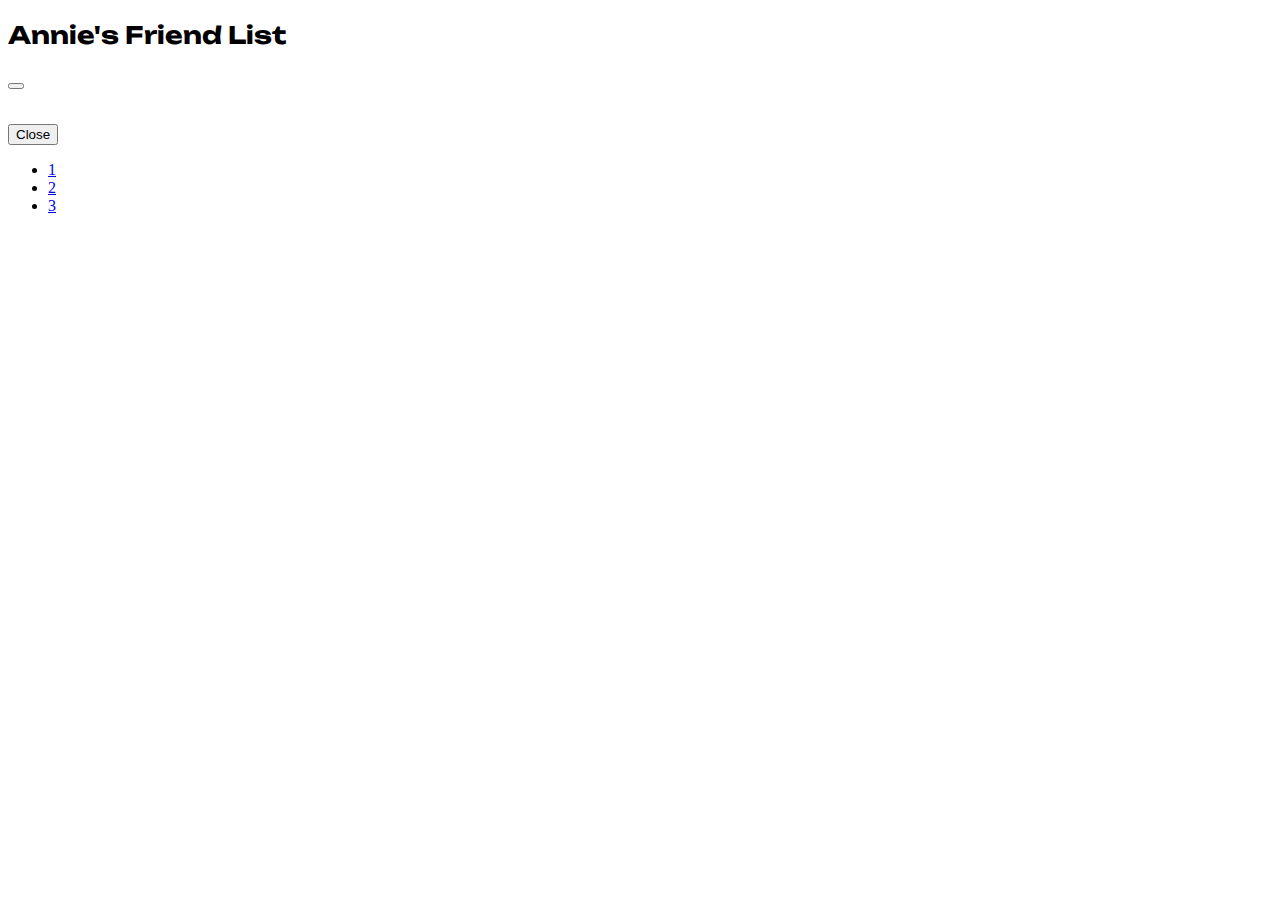
==== index.html @ 905b5cfb "Add Google Font for title" ====
<!DOCTYPE html>
<html lang="en">
<head>
  <meta charset="UTF-8">
  <meta http-equiv="X-UA-Compatible" content="IE=edge">
  <meta name="viewport" content="width=device-width, initial-scale=1.0">
  <title>Friend List</title>
  <!-- My CSS -->
  <link rel="stylesheet" href="/style.css">
  <!--Bootstrap CSS-->
  <link href="https://cdn.jsdelivr.net/npm/bootstrap@5.3.0-alpha1/dist/css/bootstrap.min.css" rel="stylesheet"
    integrity="sha384-GLhlTQ8iRABdZLl6O3oVMWSktQOp6b7In1Zl3/Jr59b6EGGoI1aFkw7cmDA6j6gD" crossorigin="anonymous">
  <!-- Google Font -->  
  <link rel="preconnect" href="https://fonts.googleapis.com">
  <link rel="preconnect" href="https://fonts.gstatic.com" crossorigin>
  <link href="https://fonts.googleapis.com/css2?family=Unbounded:wght@300;600&display=swap" rel="stylesheet">
</head>
<body>
  <div class="mt-3 d-flex justify-content-center">
    <h2 class="fw-bold" id="page-title">Annie's Friend List</h2>
  </div>
  <div class="container">
    <div class="row" id="data-panel">
      <!-- Render Movie List -->
    </div>
    <!-- Modal -->
    <div class="modal modal-lg" id="friendInfoModal" tabindex="-1">
      <div class="modal-dialog">
        <div class="modal-content">
          <div class="modal-header">
            <h5 class="modal-title fs-4" id="friend-modal-name"></h5>
            <button type="button" class="btn-close" data-bs-dismiss="modal" aria-label="Close"></button>
          </div>
          <div class="row modal-body">
            <div class="col-sm-7" id="friend-modal-avatar">
              <img src="" alt="">
            </div>
            <div class="col-sm-5 mt-3">
              <p id="friend-modal-gender"></p>
              <p id="friend-modal-bday-age"></p>
              <p id="friend-modal-region"></p>
              <p id="friend-modal-email"></p>
              <p><em id="friend-modal-update"></em></p>
            </div>
          </div>
          <div class="modal-footer">
            <button type="button" class="btn btn-secondary" data-bs-dismiss="modal">Close</button>
          </div>
        </div>
      </div>
    </div>
    <!-- Paginator -->
    <nav aria-label="Page navigation" id="paginator">
      <ul class="pagination justify-content-center">
        <li class="page-item"><a class="page-link" href="#">1</a></li>
        <li class="page-item"><a class="page-link" href="#">2</a></li>
        <li class="page-item"><a class="page-link" href="#">3</a></li>
      </ul>
    </nav>
  </div>

  <!-- Ajax -->
  <script src="https://unpkg.com/axios/dist/axios.min.js"></script>
  <!-- My JS -->
  <script src="/index.js"></script>
  <!-- Bootstrap JS-->
  <script src="https://cdn.jsdelivr.net/npm/bootstrap@5.3.0-alpha1/dist/js/bootstrap.bundle.min.js"
    integrity="sha384-w76AqPfDkMBDXo30jS1Sgez6pr3x5MlQ1ZAGC+nuZB+EYdgRZgiwxhTBTkF7CXvN" crossorigin="anonymous"></script>
</body>
</html>
---- style.css ----
#page-title {
  font-family: 'Unbounded',
cursive;
}
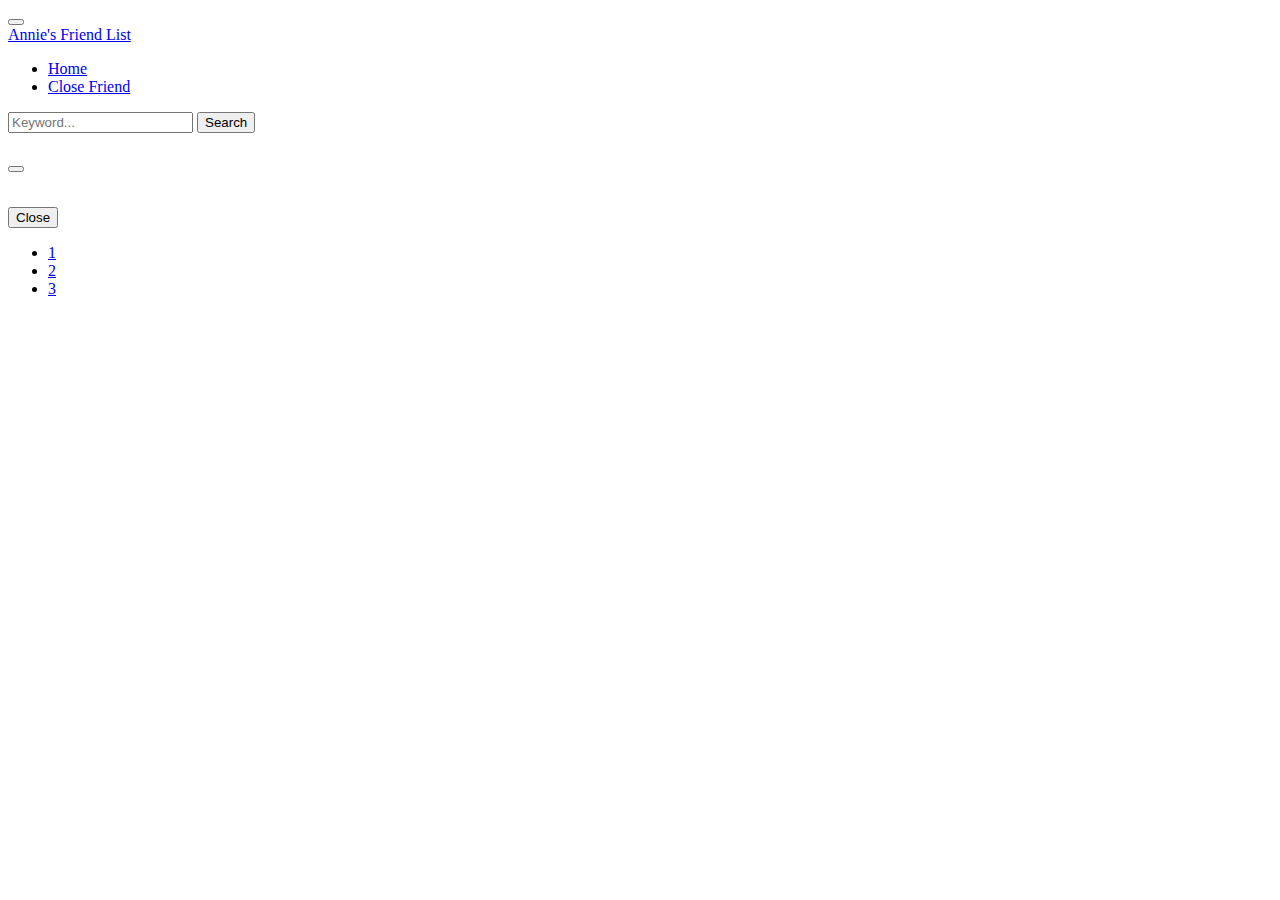
==== commit 8703a9d8: "Add Close friend page & search bar" ====
--- a/index.html
+++ b/index.html
@@ -16,12 +16,34 @@
   <link href="https://fonts.googleapis.com/css2?family=Unbounded:wght@300;600&display=swap" rel="stylesheet">
 </head>
 <body>
-  <div class="mt-3 d-flex justify-content-center">
-    <h2 class="fw-bold" id="page-title">Annie's Friend List</h2>
-  </div>
+  <!-- Nav Bar -->
+  <nav class="navbar navbar-expand-lg bg-light">
+    <div class="container-fluid">
+      <button class="navbar-toggler" type="button" data-bs-toggle="collapse" data-bs-target="#navbarTogglerDemo01"
+        aria-controls="navbarTogglerDemo01" aria-expanded="false" aria-label="Toggle navigation">
+        <span class="navbar-toggler-icon"></span>
+      </button>
+      <div class="collapse navbar-collapse" id="navbarTogglerDemo01">
+        <a class="navbar-brand" href="#">Annie's Friend List</a>
+        <ul class="navbar-nav me-auto mb-2 mb-lg-0">
+          <li class="nav-item">
+            <a class="nav-link active" aria-current="page" href="#">Home</a>
+          </li>
+          <li class="nav-item">
+            <a class="nav-link" href="#">Close Friend</a>
+          </li>
+        </ul>
+        <form class="d-flex" role="search">
+          <input class="form-control me-2" type="search" placeholder="Keyword..." aria-label="Search">
+          <button class="btn btn-outline-secondary" type="submit">Search</button>
+        </form>
+      </div>
+    </div>
+  </nav>
+  <!-- Friend List -->
   <div class="container">
     <div class="row" id="data-panel">
-      <!-- Render Movie List -->
+      <!-- Render Friend List -->
     </div>
     <!-- Modal -->
     <div class="modal modal-lg" id="friendInfoModal" tabindex="-1">
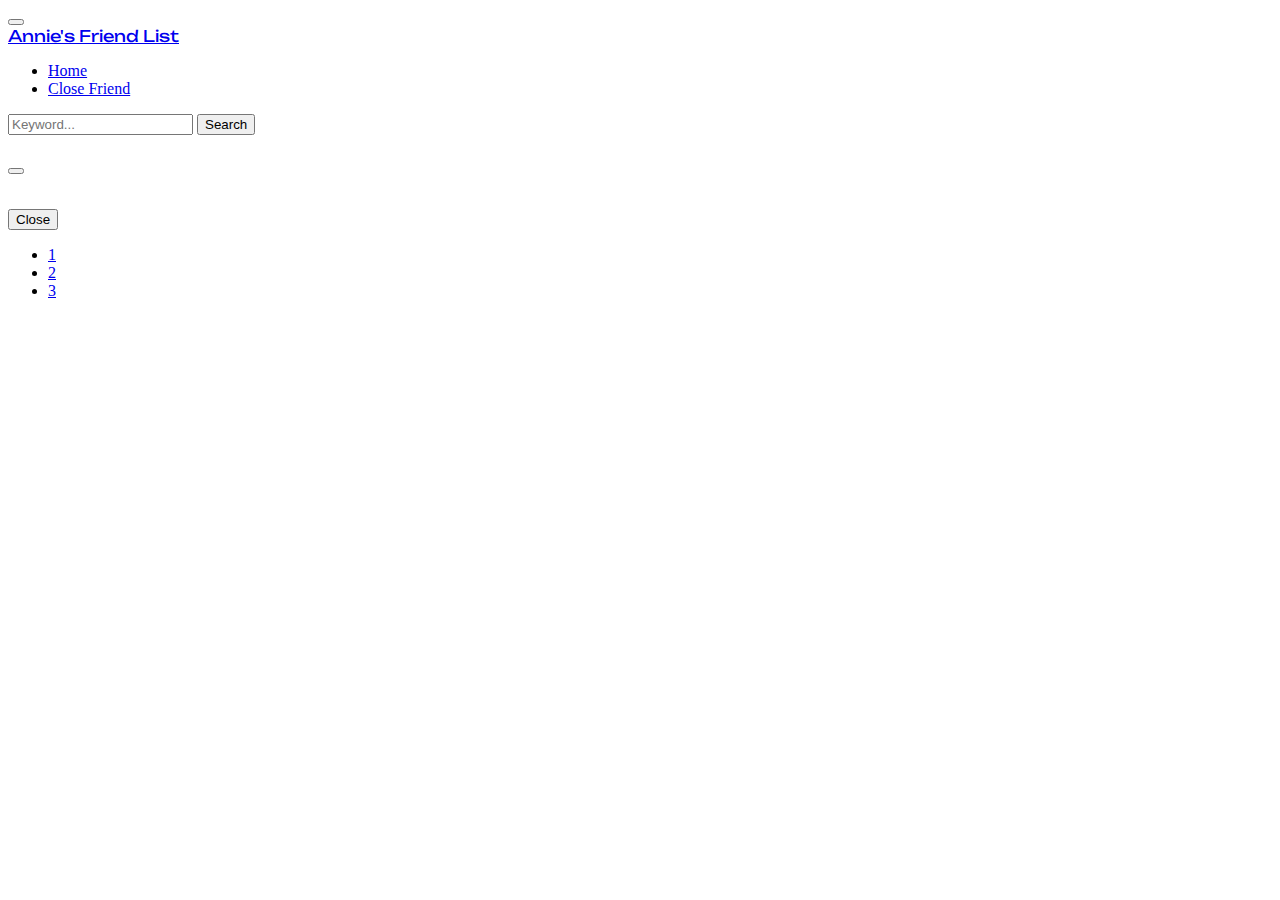
==== commit b478f968: "Change some CSS settings" ====
--- a/index.html
+++ b/index.html
@@ -24,7 +24,7 @@
         <span class="navbar-toggler-icon"></span>
       </button>
       <div class="collapse navbar-collapse" id="navbarTogglerDemo01">
-        <a class="navbar-brand" href="#">Annie's Friend List</a>
+        <a class="navbar-brand google-font-control" href="#">Annie's Friend List</a>
         <ul class="navbar-nav me-auto mb-2 mb-lg-0">
           <li class="nav-item">
             <a class="nav-link active" aria-current="page" href="#">Home</a>
--- a/style.css
+++ b/style.css
@@ -1,4 +1,4 @@
-#page-title {
+.google-font-control {
   font-family: 'Unbounded',
 cursive;
 }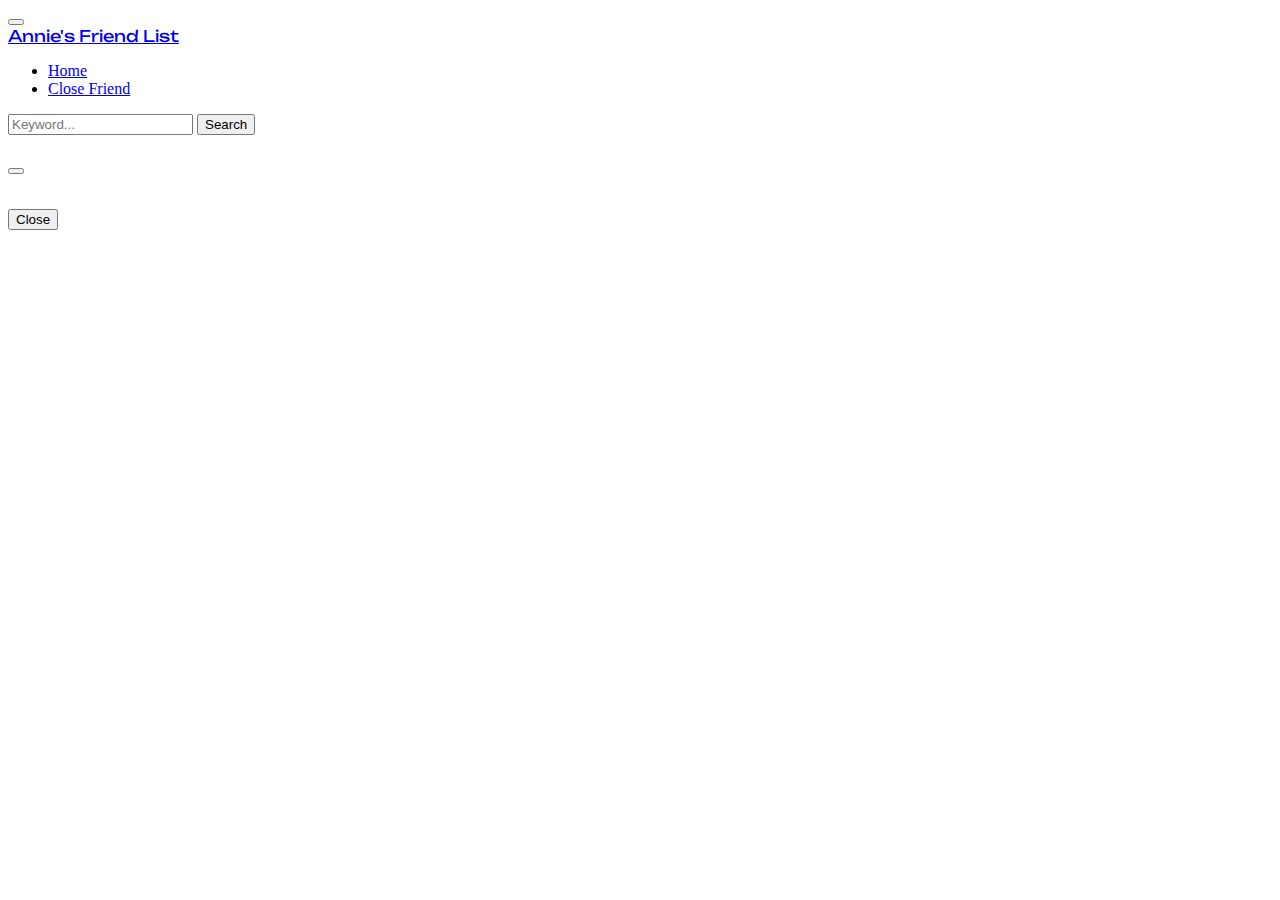
==== commit 9debb4ea: "Add paginator function" ====
--- a/index.html
+++ b/index.html
@@ -27,15 +27,15 @@
         <a class="navbar-brand google-font-control" href="#">Annie's Friend List</a>
         <ul class="navbar-nav me-auto mb-2 mb-lg-0">
           <li class="nav-item">
-            <a class="nav-link active" aria-current="page" href="#">Home</a>
+            <a class="nav-link active" aria-current="page" href="/index.html">Home</a>
           </li>
           <li class="nav-item">
-            <a class="nav-link" href="#">Close Friend</a>
+            <a class="nav-link" href="/closeFriend.html">Close Friend</a>
           </li>
         </ul>
         <form class="d-flex" role="search">
-          <input class="form-control me-2" type="search" placeholder="Keyword..." aria-label="Search">
-          <button class="btn btn-outline-secondary" type="submit">Search</button>
+          <input class="form-control me-2" id="search-input" type="search" placeholder="Keyword..." aria-label="Search">
+          <button class="btn btn-outline-secondary" id="search-button" type="submit">Search</button>
         </form>
       </div>
     </div>
@@ -72,11 +72,9 @@
       </div>
     </div>
     <!-- Paginator -->
-    <nav aria-label="Page navigation" id="paginator">
-      <ul class="pagination justify-content-center">
-        <li class="page-item"><a class="page-link" href="#">1</a></li>
-        <li class="page-item"><a class="page-link" href="#">2</a></li>
-        <li class="page-item"><a class="page-link" href="#">3</a></li>
+    <nav aria-label="Page navigation">
+      <ul class="pagination justify-content-center" id="paginator">
+        <!-- Render Paginator -->
       </ul>
     </nav>
   </div>
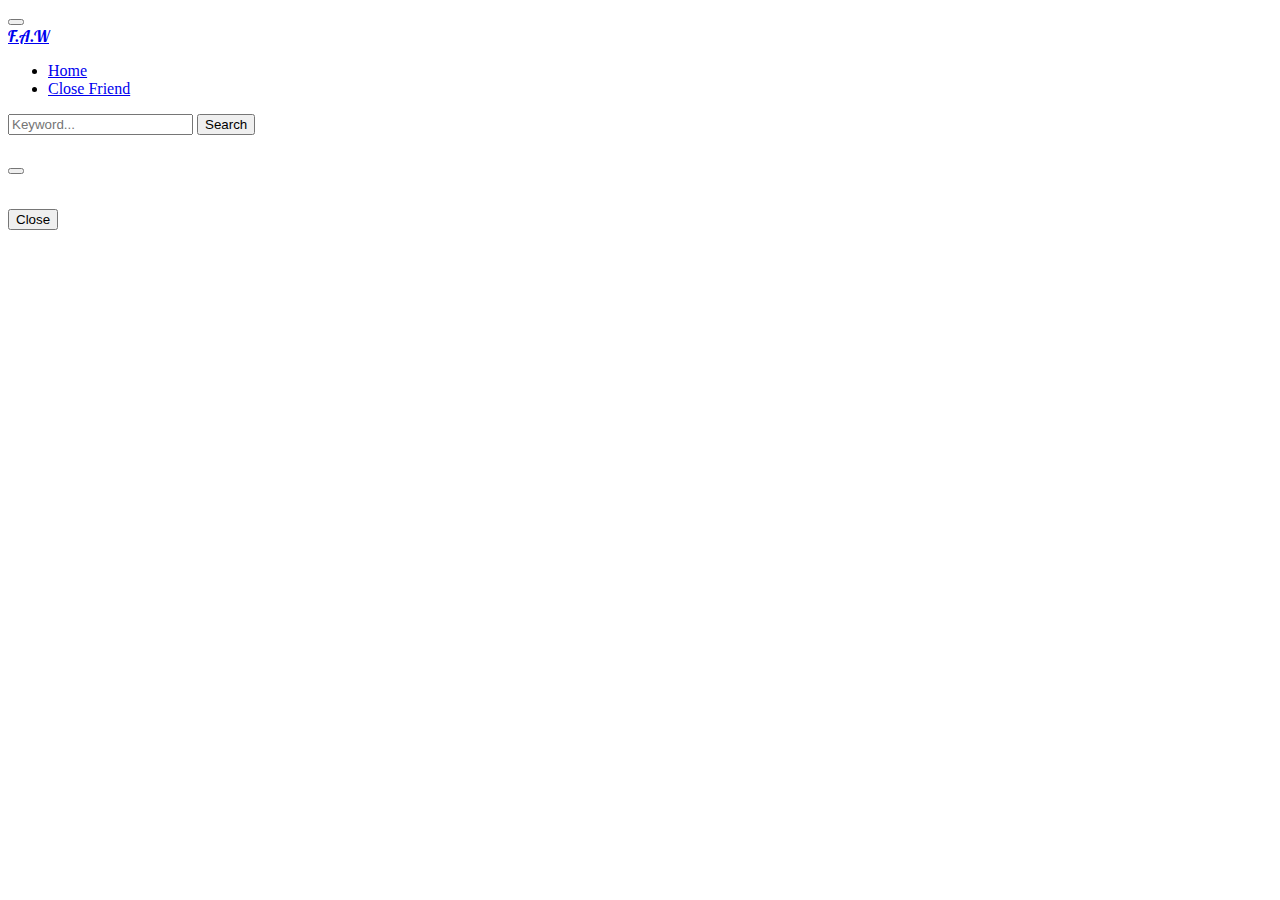
==== commit 3ea093d8: "Add main page (FAW)" ====
--- a/index.html
+++ b/index.html
@@ -13,7 +13,7 @@
   <!-- Google Font -->  
   <link rel="preconnect" href="https://fonts.googleapis.com">
   <link rel="preconnect" href="https://fonts.gstatic.com" crossorigin>
-  <link href="https://fonts.googleapis.com/css2?family=Unbounded:wght@300;600&display=swap" rel="stylesheet">
+  <link href="https://fonts.googleapis.com/css2?family=Lobster&family=Unbounded:wght@300;600&display=swap" rel="stylesheet">
 </head>
 <body>
   <!-- Nav Bar -->
@@ -24,7 +24,7 @@
         <span class="navbar-toggler-icon"></span>
       </button>
       <div class="collapse navbar-collapse" id="navbarTogglerDemo01">
-        <a class="navbar-brand google-font-control" href="#">Annie's Friend List</a>
+        <a class="navbar-brand nav-font fw-bold mx-2" href="/FAW.html">F.A.W</a>
         <ul class="navbar-nav me-auto mb-2 mb-lg-0">
           <li class="nav-item">
             <a class="nav-link active" aria-current="page" href="/index.html">Home</a>
--- a/style.css
+++ b/style.css
@@ -1,4 +1,8 @@
 .google-font-control {
   font-family: 'Unbounded',
 cursive;
+}
+
+.nav-font {
+  font-family: 'Lobster', cursive;
 }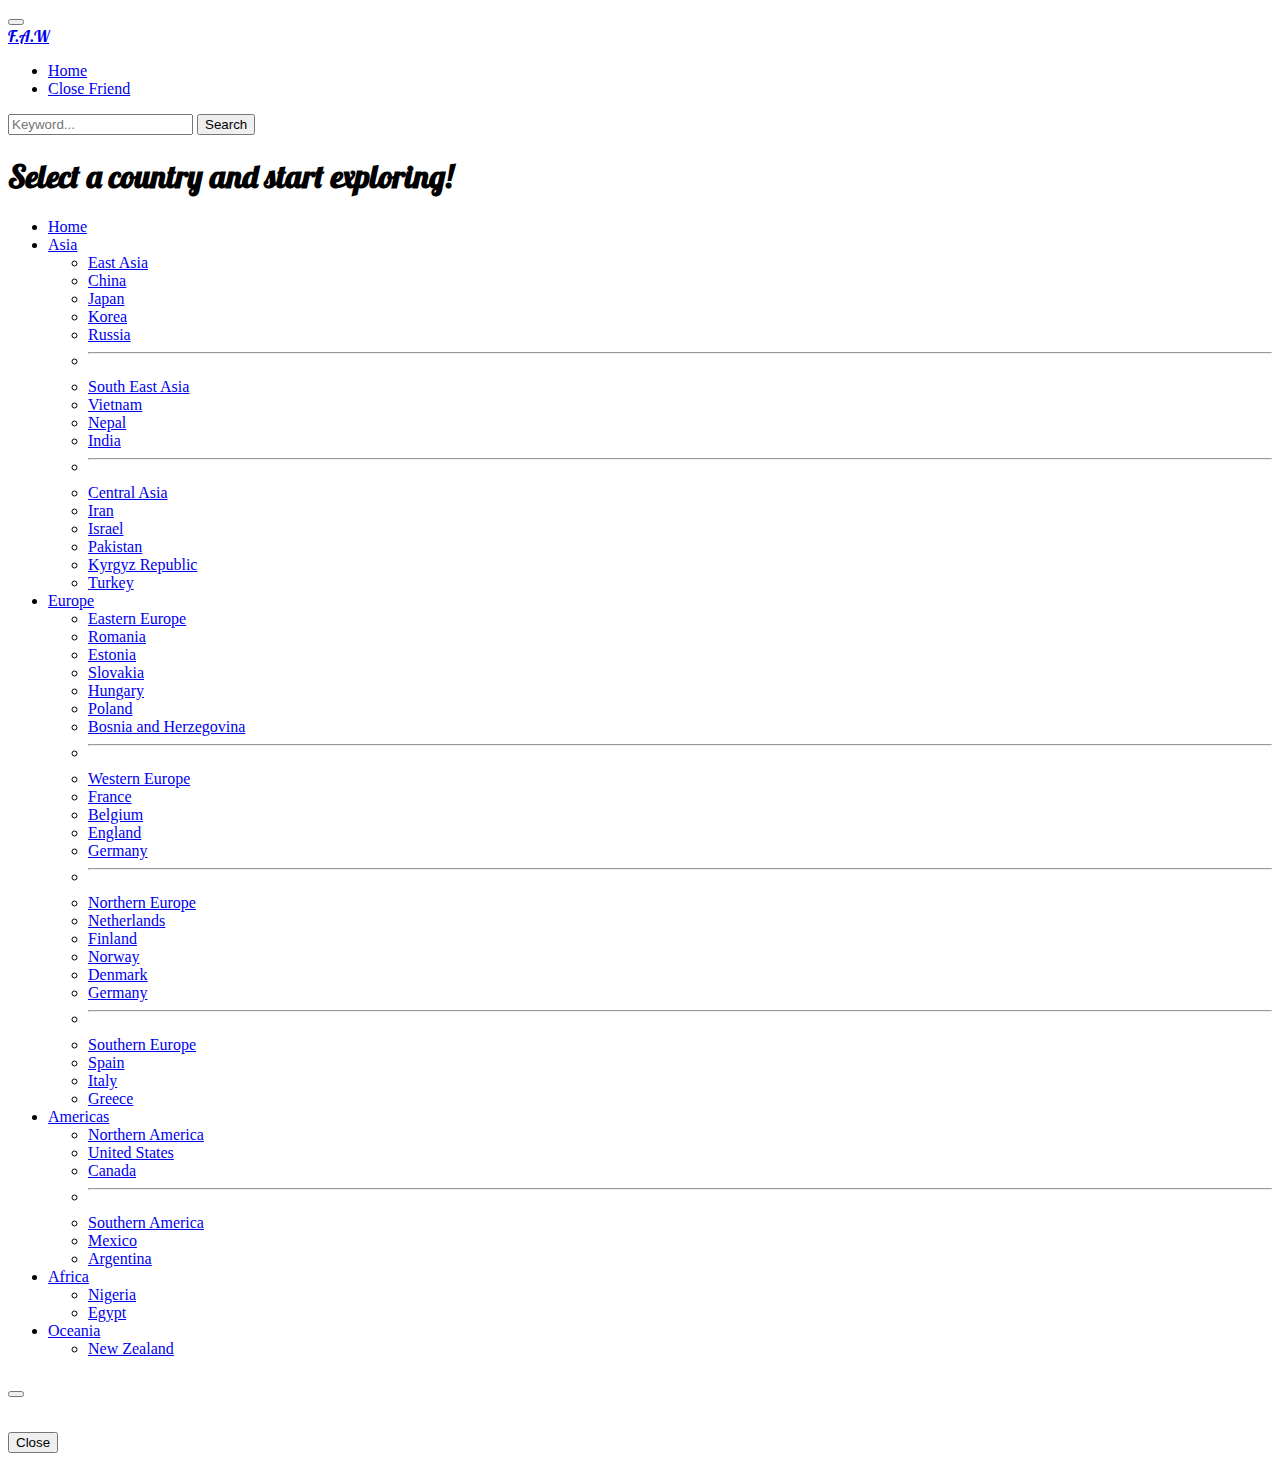
==== commit b92a381d: "Add country dropdown" ====
--- a/index.html
+++ b/index.html
@@ -42,6 +42,108 @@
   </nav>
   <!-- Friend List -->
   <div class="container">
+    <!-- Title + nav -->
+    <div id="title-container">
+      <div>
+        <h1 class="nav-font fw-bold text-center my-5">Select a country and start exploring!</h1>
+        <ul class="nav nav-tabs">
+          <li class="nav-item">
+            <a class="nav-link active" aria-current="page" href="#">Home</a>
+          </li>
+          <li class="nav-item dropdown">
+            <a class="nav-link dropdown-toggle text-secondary" data-bs-toggle="dropdown" href="#" role="button"
+              aria-expanded="false">Asia</a>
+            <ul class="dropdown-menu">
+              <li><a class="dropdown-item fw-bold" href="#">East Asia</a></li>
+              <li><a class="dropdown-item" href="#" id="china">China</a></li>
+              <li><a class="dropdown-item" href="#" id="japan">Japan</a></li>
+              <li><a class="dropdown-item" href="#" id="korea">Korea</a></li>
+              <li><a class="dropdown-item" href="#" id="russia">Russia</a></li>
+              <li>
+                <hr class="dropdown-divider">
+              </li>
+              <li><a class="dropdown-item fw-bold" href="#">South East Asia</a></li>
+              <li><a class="dropdown-item" href="#" id="vietnam">Vietnam</a></li>
+              <li><a class="dropdown-item" href="#" id="nepal">Nepal</a></li>
+              <li><a class="dropdown-item" href="#" id="india">India</a></li>
+              <li>
+                <hr class="dropdown-divider">
+              </li>
+              <li><a class="dropdown-item fw-bold" href="#">Central Asia</a></li>
+              <li><a class="dropdown-item" href="#" id="iran">Iran</a></li>
+              <li><a class="dropdown-item" href="#" id="israel">Israel</a></li>
+              <li><a class="dropdown-item" href="#" id="pakistan">Pakistan</a></li>
+              <li><a class="dropdown-item" href="#" id="kyrgyz">Kyrgyz Republic</a></li>
+              <li><a class="dropdown-item" href="#" id="turkey">Turkey</a></li>
+            </ul>
+          </li>
+          <li class="nav-item dropdown">
+            <a class="nav-link dropdown-toggle text-secondary" data-bs-toggle="dropdown" href="#" role="button" aria-expanded="false">Europe</a>
+            <ul class="dropdown-menu">
+              <li><a class="dropdown-item fw-bold" href="#">Eastern Europe</a></li>
+              <li><a class="dropdown-item" href="#" id="romania">Romania</a></li>
+              <li><a class="dropdown-item" href="#" id="estonia">Estonia</a></li>
+              <li><a class="dropdown-item" href="#" id="slovakia">Slovakia</a></li>
+              <li><a class="dropdown-item" href="#" id="hungary">Hungary</a></li>
+              <li><a class="dropdown-item" href="#" id="poland">Poland</a></li>
+              <li><a class="dropdown-item" href="#" id="bosnia">Bosnia and Herzegovina</a></li>
+              <li>
+                <hr class="dropdown-divider">
+              </li>
+              <li><a class="dropdown-item fw-bold" href="#">Western Europe</a></li>
+              <li><a class="dropdown-item" href="#" id="france">France</a></li>
+              <li><a class="dropdown-item" href="#" id="belgium">Belgium</a></li>
+              <li><a class="dropdown-item" href="#" id="england">England</a></li>
+              <li><a class="dropdown-item" href="#" id="germany">Germany</a></li>
+              <li>
+                <hr class="dropdown-divider">
+              </li>
+              <li><a class="dropdown-item fw-bold" href="#">Northern Europe</a></li>
+              <li><a class="dropdown-item" href="#" id="netherlands">Netherlands</a></li>
+              <li><a class="dropdown-item" href="#" id="finland">Finland</a></li>
+              <li><a class="dropdown-item" href="#" id="norway">Norway</a></li>
+              <li><a class="dropdown-item" href="#" id="denmark">Denmark</a></li>
+              <li><a class="dropdown-item" href="#" id="germany">Germany</a></li>
+              <li>
+                <hr class="dropdown-divider">
+              </li>
+              <li><a class="dropdown-item fw-bold" href="#">Southern Europe</a></li>
+              <li><a class="dropdown-item" href="#" id="spain">Spain</a></li>
+              <li><a class="dropdown-item" href="#" id="italy">Italy</a></li>
+              <li><a class="dropdown-item" href="#" id="greece">Greece</a></li>
+            </ul>
+          </li>
+          <li class="nav-item dropdown">
+            <a class="nav-link dropdown-toggle text-secondary" data-bs-toggle="dropdown" href="#" role="button" aria-expanded="false">Americas</a>
+            <ul class="dropdown-menu">
+              <li><a class="dropdown-item fw-bold" href="#">Northern America</a></li>
+              <li><a class="dropdown-item" href="#" id="usa">United States</a></li>
+              <li><a class="dropdown-item" href="#" id="canada">Canada</a></li>
+              <li>
+                <hr class="dropdown-divider">
+              </li>
+              <li><a class="dropdown-item fw-bold" href="#">Southern America</a></li>
+              <li><a class="dropdown-item" href="#" id="mexico">Mexico</a></li>
+              <li><a class="dropdown-item" href="#" id="argentina">Argentina</a></li>
+            </ul>
+          </li>
+          <li class="nav-item dropdown">
+            <a class="nav-link dropdown-toggle text-secondary" data-bs-toggle="dropdown" href="#" role="button" aria-expanded="false">Africa</a>
+            <ul class="dropdown-menu">
+              <li><a class="dropdown-item" href="#" id="nigeria">Nigeria</a></li>
+              <li><a class="dropdown-item" href="#" id="egypt">Egypt</a></li>
+            </ul>
+          </li>
+          <li class="nav-item dropdown">
+            <a class="nav-link dropdown-toggle text-secondary" data-bs-toggle="dropdown" href="#" role="button"
+              aria-expanded="false">Oceania</a>
+            <ul class="dropdown-menu">
+              <li><a class="dropdown-item" href="#" id="nz">New Zealand</a></li>
+            </ul>
+          </li>
+        </ul>
+      </div>
+    </div>
     <div class="row" id="data-panel">
       <!-- Render Friend List -->
     </div>
@@ -81,6 +183,8 @@
 
   <!-- Ajax -->
   <script src="https://unpkg.com/axios/dist/axios.min.js"></script>
+  <!-- Font Awesome JS -->
+  <script src="https://kit.fontawesome.com/5ad8da4571.js" crossorigin="anonymous"></script>
   <!-- My JS -->
   <script src="/index.js"></script>
   <!-- Bootstrap JS-->
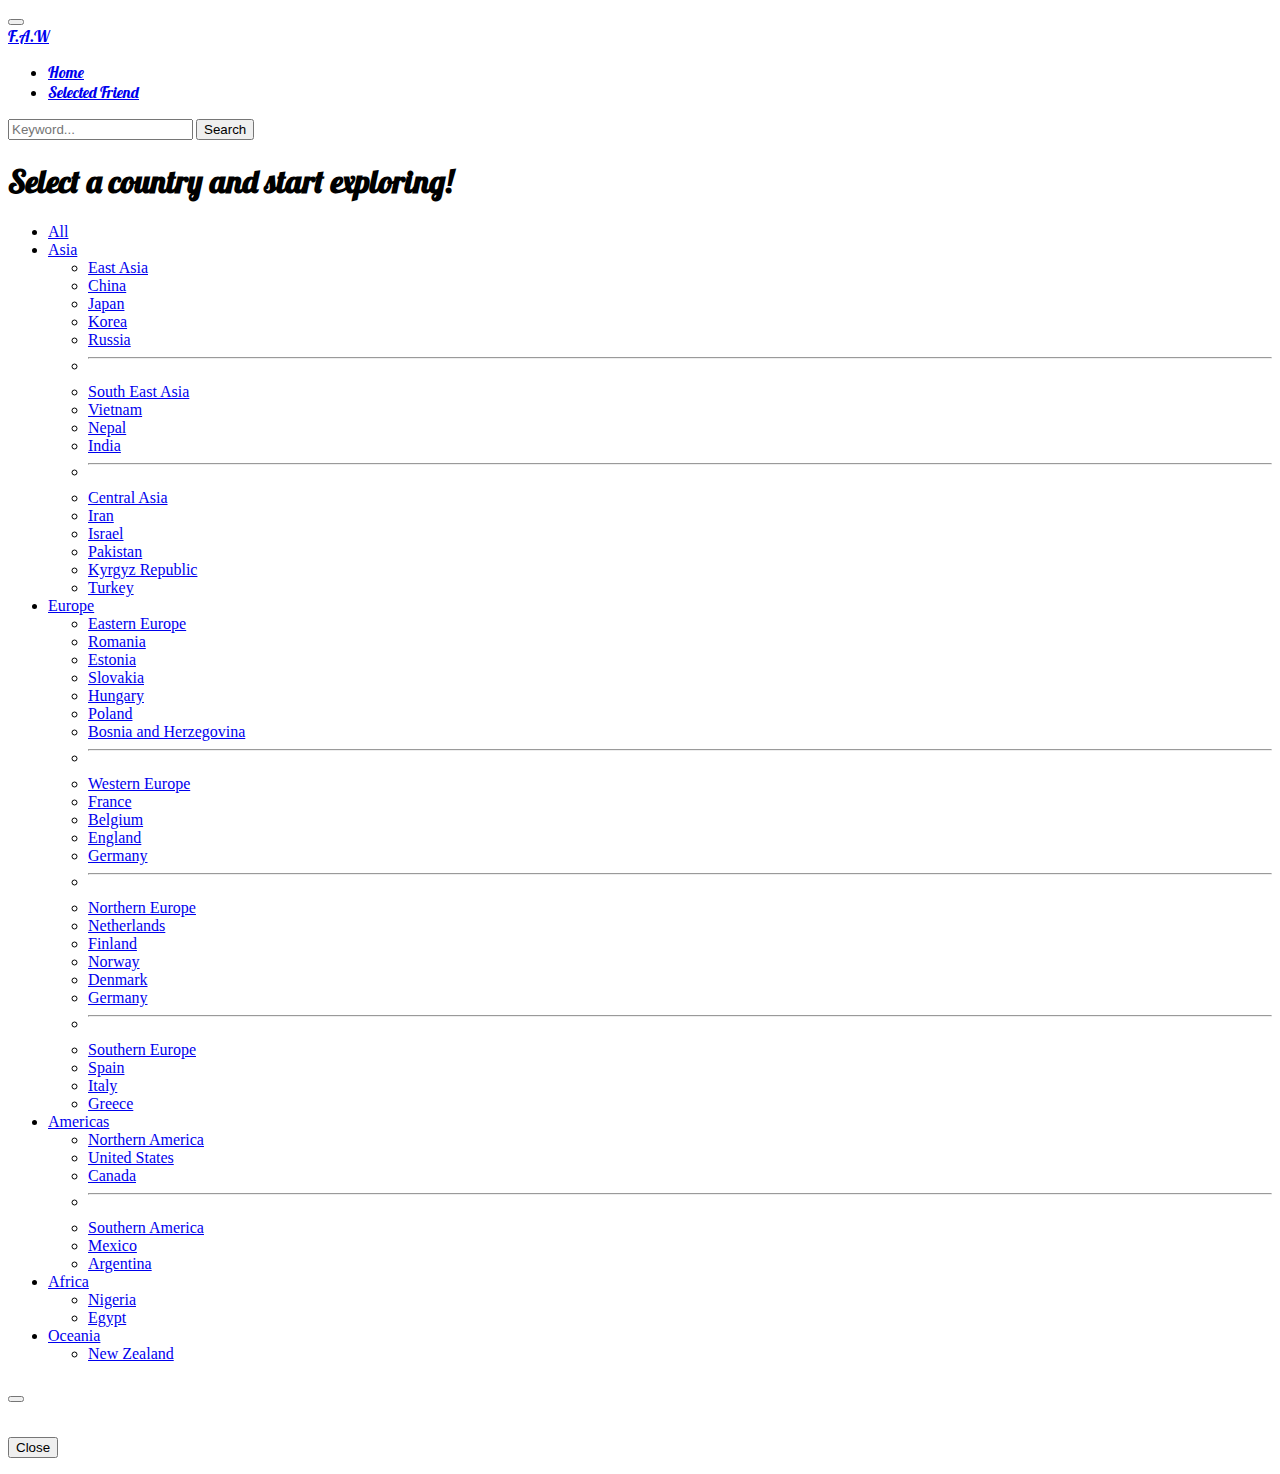
==== commit 01460b50: "Add country eventListener" ====
--- a/index.html
+++ b/index.html
@@ -23,14 +23,14 @@
         aria-controls="navbarTogglerDemo01" aria-expanded="false" aria-label="Toggle navigation">
         <span class="navbar-toggler-icon"></span>
       </button>
-      <div class="collapse navbar-collapse" id="navbarTogglerDemo01">
-        <a class="navbar-brand nav-font fw-bold mx-2" href="/FAW.html">F.A.W</a>
+      <div class="collapse navbar-collapse nav-font" id="navbarTogglerDemo01">
+        <a class="navbar-brand fw-bold mx-4" href="/FAW.html">F.A.W</a>
         <ul class="navbar-nav me-auto mb-2 mb-lg-0">
           <li class="nav-item">
             <a class="nav-link active" aria-current="page" href="/index.html">Home</a>
           </li>
           <li class="nav-item">
-            <a class="nav-link" href="/closeFriend.html">Close Friend</a>
+            <a class="nav-link" href="/closeFriend.html">Selected Friend</a>
           </li>
         </ul>
         <form class="d-flex" role="search">
@@ -46,16 +46,16 @@
     <div id="title-container">
       <div>
         <h1 class="nav-font fw-bold text-center my-5">Select a country and start exploring!</h1>
-        <ul class="nav nav-tabs">
+        <ul class="nav nav-tabs" id="country-filter-nav">
           <li class="nav-item">
-            <a class="nav-link active" aria-current="page" href="#">Home</a>
+            <a class="nav-link active" aria-current="page" href="#">All</a>
           </li>
           <li class="nav-item dropdown">
             <a class="nav-link dropdown-toggle text-secondary" data-bs-toggle="dropdown" href="#" role="button"
               aria-expanded="false">Asia</a>
             <ul class="dropdown-menu">
               <li><a class="dropdown-item fw-bold" href="#">East Asia</a></li>
-              <li><a class="dropdown-item" href="#" id="china">China</a></li>
+              <li><a class="dropdown-item dropdown-country" href="#" id="china">China</a></li>
               <li><a class="dropdown-item" href="#" id="japan">Japan</a></li>
               <li><a class="dropdown-item" href="#" id="korea">Korea</a></li>
               <li><a class="dropdown-item" href="#" id="russia">Russia</a></li>
@@ -152,7 +152,7 @@
       <div class="modal-dialog">
         <div class="modal-content">
           <div class="modal-header">
-            <h5 class="modal-title fs-4" id="friend-modal-name"></h5>
+            <h5 class="modal-title fs-4 nav-font" id="friend-modal-name"></h5>
             <button type="button" class="btn-close" data-bs-dismiss="modal" aria-label="Close"></button>
           </div>
           <div class="row modal-body">
